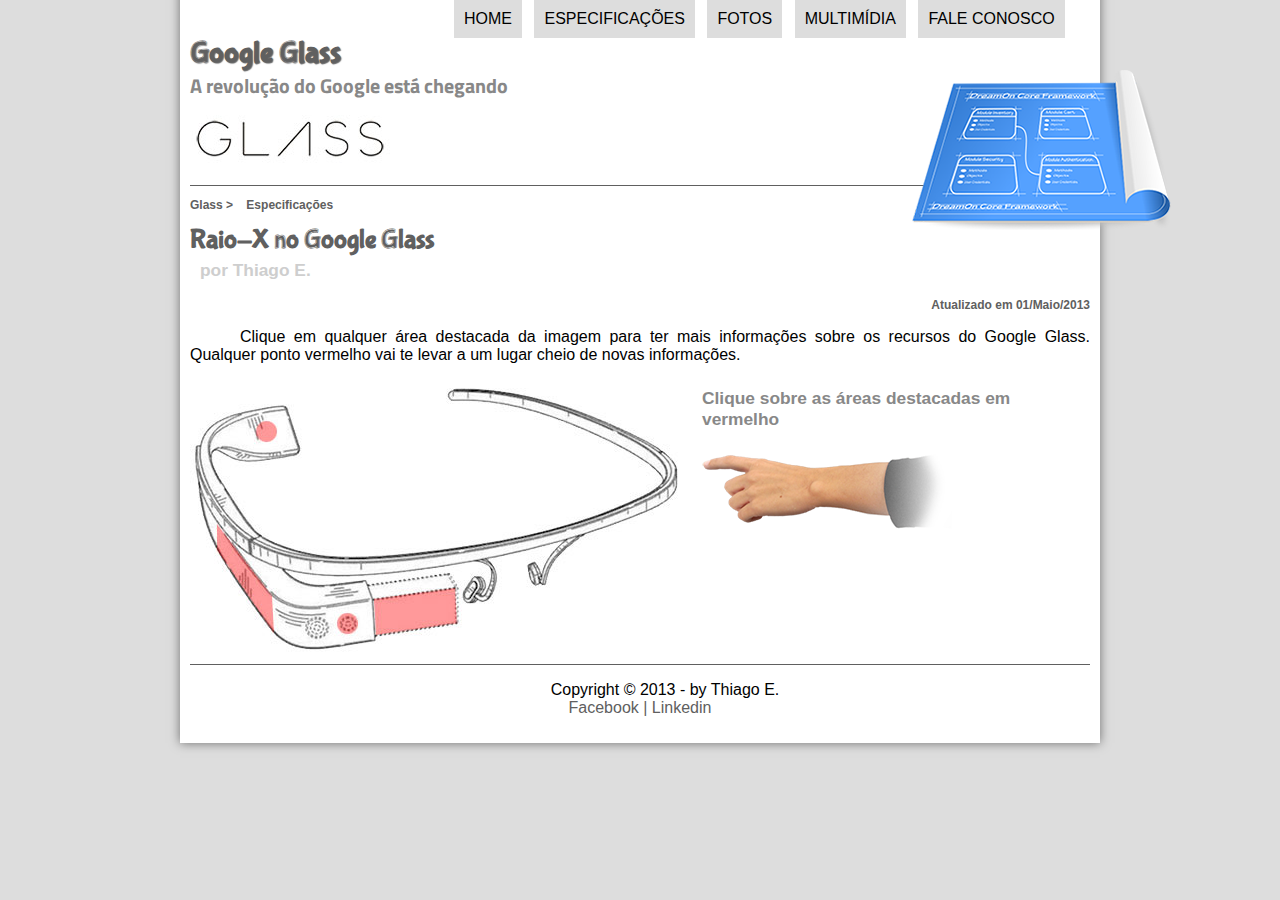
==== specs.html @ 4f6e6bf6 "Criando Projeto HTML 5" ====
<!-- Author: Thiago E. - Data: 02/09/2018 -->
<!DOCTYPE html>
<html lang="pt-br">
<head>
	<meta charset="utf-8"/>
	<title>Google Glass</title>
	<link rel="stylesheet" href="_css/estilo.css"/>
	<link rel="stylesheet" href="_css/specs.css"/>
	<script type="text/javascript" src="_javascript/funcoes.js"></script>
</head>
<body>
<div id="interface">
   
   <header id="cabecalho">
   <hgroup> 
      <h1>Google Glass</h1>
      <h2>A revolução do Google está chegando</h2>
   </hgroup>

   <img id="icone" src="_imagens/especificacoes.png">

    <nav id="menu">
	<h1>Menu Principal</h1>
	<ul>
		<li onmouseover="mudaFoto('_imagens/home.png')" onmouseout="mudaFoto('_imagens/especificacoes.png')"><a href="index.html">Home</a></li>
		<li onmouseover="mudaFoto('_imagens/especificacoes.png')" onmouseout="mudaFoto('_imagens/especificacoes.png')"><a href="specs.html">Especificações</a></li>
		<li onmouseover="mudaFoto('_imagens/fotos.png')" onmouseout="mudaFoto('_imagens/especificacoes.png')"><a href="fotos.html">Fotos</a></li>
		<li onmouseover="mudaFoto('_imagens/multimidia.png')" onmouseout="mudaFoto('_imagens/especificacoes.png')"><a href="multimidia.html">Multimídia</a></li>
		<li onmouseover="mudaFoto('_imagens/contato.png')" onmouseout="mudaFoto('_imagens/especificacoes.png')"><a href="fale-conosco.html">Fale conosco</a></li>
	</ul>
    </nav>
</header>

<section id="corpo-full">
<article id="noticia-principal">
<header id="cabecalho-artigo">
	<h3>Glass > &nbsp;&nbsp;&nbsp;Especificações</h3>
	<h1>Raio-X no Google Glass</h1>
	<h2>por Thiago E.</h2>
	<h3 class="direita">Atualizado em 01/Maio/2013</h3>

<p>Clique em qualquer área destacada da imagem para ter mais informações sobre os recursos do Google Glass. Qualquer ponto vermelho vai te levar a um lugar cheio de novas informações.</p>

<section id="conteudo">
	<img src="_imagens/glass-esquema-marcado.jpg" usemap="#meumapa">
	<map name="meumapa">
		<!-- Coords: A = Largura Esquerda, B = Altura Esquerda, C = Largura Direita, D = Altura Direita -->
		<area shape="poly" coords="185,220,264,209,267,243,186,255" href="google-glass.html#tela" target="janela"/>
		<area shape="circle" coords="158,243,12" href="google-glass.html#camera" target="janela"/>
		<area shape="circle" coords="76,52,12" href="google-glass.html#gadgets" target="janela"/>
		<area shape="poly" coords="28,143,84,216,82,249,27,168" href="google-glass.html#sensores" target="janela"/>
	</map>
	<iframe src="google-glass.html" name="janela" id="frame-spec" scrolling="no"></iframe>
</section>

</header>
</article>
</section>

<footer id="rodape">
<p>Copyright &copy; 2013 - by Thiago E.<br/>
<a href="https://www.facebook.com/profile.php?id=100010666923817" target="_blank"> Facebook<a/> | 
<a href="https://br.linkedin.com/" target="_blank"> Linkedin</a></p>
</footer>

</div>
</body>
</html>
---- _css/estilo.css ----
/*Author: Thiago E. - Data: 02/09/2018*/
@charset "UTF-8";
@import url('https://fonts.googleapis.com/css?family=Titillium+Web');
@font-face {
	font-family: 'FonteLogo';
	src: url("../_fonts/bubblegum-sans-regular.otf");
}

/*O RGBA funciona da mesma forma que o RGB. No caso do RGBA, além dos 3 canais RGB (Red, Green e Blue) há um quarto canal, 
A (Alpha) que controla a opacidade da cor. Nesse caso, podemos controlar a opacidade da cor de background, borda, color ou 
qualquer propriedade que contenha cor sem afetar a transparência dos outros elementos:*/
body {
	font-family: Arial, sans-serif;
    background-color: #dddddd;
    color: rgba(0,0,0,1);
}

div#interface {
	width: 900px;
	background-color: #ffffff;
    margin: -21px auto 0px auto;
    box-shadow: 0px 0px 10px rgba(0,0,0,.5);
    padding: 10px;
}

a { 
    color:#606060;
    text-decoration: none;
 }

 a:hover {
     text-decoration: underline;  
 }

header#cabecalho img#icone {
	position: absolute;
	left: 912px;
	top: 70px;
}

header#cabecalho {
	border-bottom: 1px #606060 solid;
	height: 150px;
	background: url("../_imagens/glass-logo-peq.jpg") no-repeat 0px 80px;
}

header#cabecalho h1{
    font-family: 'FonteLogo', sans-serif;
    font-size: 30px;
    color: #606060;
    text-shadow: 1px 1px 1px rgba(0,0,0,.6); 
    padding: 0px;
    margin-top: 38px;
    margin-bottom: 0px;
}

header#cabecalho h2 {
	font-family: 'Titillium Web', sans-serif;
	color: #888888;
	font-size: 15pt;
	padding: 0px;
	margin-top: 0px;
}

p {
	text-align: justify;
	text-indent: 50px;
}

/* Formatação de imagens com legendas*/
figure.foto-legenda {
	position: relative;
	border: 8px solid white;
	box-shadow: 1px 1px 4px black;
}

figure.foto-legenda img {
	width: 100%;
	height: 100%;
}

figure.foto-legenda figcaption {
	opacity: 0;
	position: absolute;
	top: 0px;
	background-color: rgba(0,0,0,.4);
	color: white;
	width: 100%;
	height: 100%;
	padding: 10px;
	box-sizing: border-box;
	transition: opacity 1s;
}

figure.foto-legenda:hover figcaption {
	opacity: 1;
}

/*Formatação do menu*/
nav#menu {
	display: block;
}

nav#menu ul {
	list-style: none;
    text-transform: uppercase;
    position: absolute;
    top: -20px;
    left: 410px;
}

nav#menu li {
	display: inline-block;
	background-color: #dddddd;
	padding: 10px;
	margin: 4px;
	transition: background-color 1s;
}

nav#menu li:hover {
    background-color: #606060;
}

nav#menu h1 {
	display: none;
}

nav#menu a {
	color: #000000;
	text-decoration: none;
}

nav#menu a:hover {
	color: #ffffff;
	text-decoration: underline;
}

section#corpo {
	display: block;
	width: 499px;
	float: left;
	border-right: 1px solid #606060;
	padding: 15px;
}

article#noticia-principal h2{
    font-size: 13pt;
    color:#606060;
    background-color: #dddddd;
    padding: 5px 0px 5px 10px;
    margin: 10px 0px 10px 0px;
}

header#cabecalho-artigo h1 {
    font-family: 'FonteLogo', sans-serif;
    font-size: 20pt;
    color: #606060;
    margin-bottom: 0px;
    margin-top: 0px;
}

header#cabecalho-artigo h2 {
	font-size: 13pt;
	color: #cecece;
	background-color: #ffffff;
	margin: 0px;
}

.direita {
	text-align: right;
}

header#cabecalho-artigo h3 {
	font-size: 12px;
	color: #606060;
}

table#tabelaspec {
	border: 1px  solid #606060;
	border-spacing: 0px;
	margin-left: auto;
	margin-right: auto;
}

table#tabelaspec td {
    border: 1px  solid #606060;	
    padding: 10px;
}

table#tabelaspec td.ce {
    color: #ffffff;
    background-color:#606060;
    vertical-align: top;
    font-weight: bold; 
}

table#tabelaspec td.cd {
	background-color: #cecece;
}

table#tabelaspec caption {
    color: #888888;
    font-size: 13pt;
    font-weight: bolder; 
}

table#tabelaspec caption span {
	display: block;
	float: right;
	font-size: 8pt;
	color: #000000;
	margin-top: 10px;
}

video#filme {
	display: block;
	position: relative;
	left: 0px;
	top: 0px;
	margin: auto;
	width: 340px;
}

video-day#filme-day {
	display: block;
	position: relative;
	left: 0px;
	top: 0px;
	margin: auto;
	width: 222px;
	height: 349px;
}

aside#lateral {
	display: block;
	width: 340px;
	float: right;
	background-color: #dddddd;
	padding: 10px;
	margin-top: 10px;
	box-shadow: 2px 2px 2px rgba(0,0,0,.5);
}

aside#lateral h1 {
    font-family: 'FonteLogo', sans-serif;
    font-size: 20pt;
    color: #606060;
    margin-top: 0px;
}

aside#lateral h2 {
    background-color: #606060;
    font-size: 13pt;
    color: #ffffff;
    padding: 5px;
}

footer#rodape {
	clear: both;
	border-top: 1px solid #606060;
}

footer#rodape p{
   text-align: center;
}
---- _css/specs.css ----
@charset "UTF-8"

section#conteudo{
	width: 1000px;
	height: auto;
}

iframe#frame-spec {
	width: 380px;
	height: 280px;
	border: none;
	overflow: hidden;
}

iframe#frame-spec::-webkit-scrollbar {
	display: none;
}
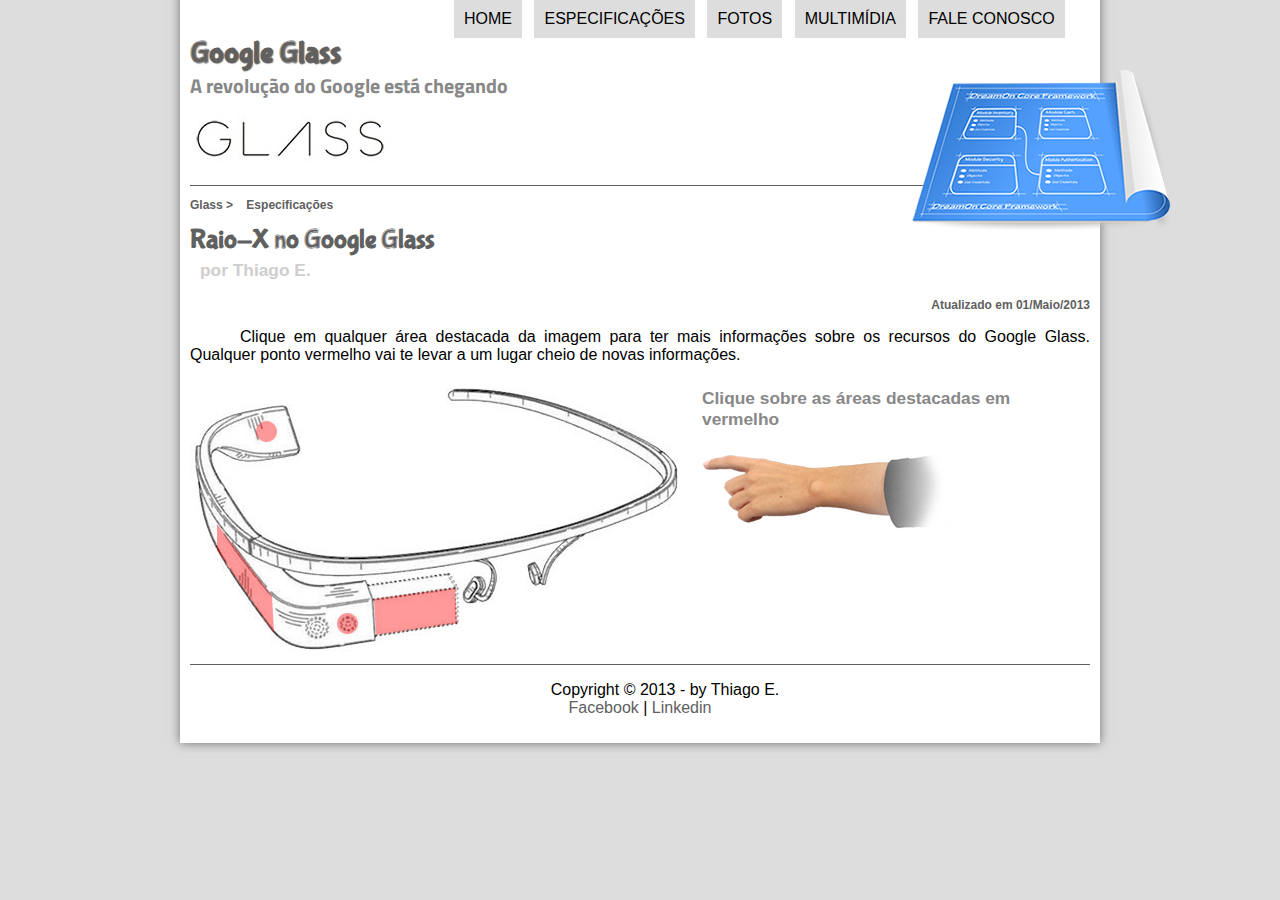
==== commit 754647bc: "Update specs.html" ====
--- a/specs.html
+++ b/specs.html
@@ -59,10 +59,10 @@
 
 <footer id="rodape">
 <p>Copyright &copy; 2013 - by Thiago E.<br/>
-<a href="https://www.facebook.com/profile.php?id=100010666923817" target="_blank"> Facebook<a/> | 
+<a href="https://www.facebook.com/profile.php?id=100010666923817" target="_blank"> Facebook</a> | 
 <a href="https://br.linkedin.com/" target="_blank"> Linkedin</a></p>
 </footer>
 
 </div>
 </body>
-</html>+</html>
